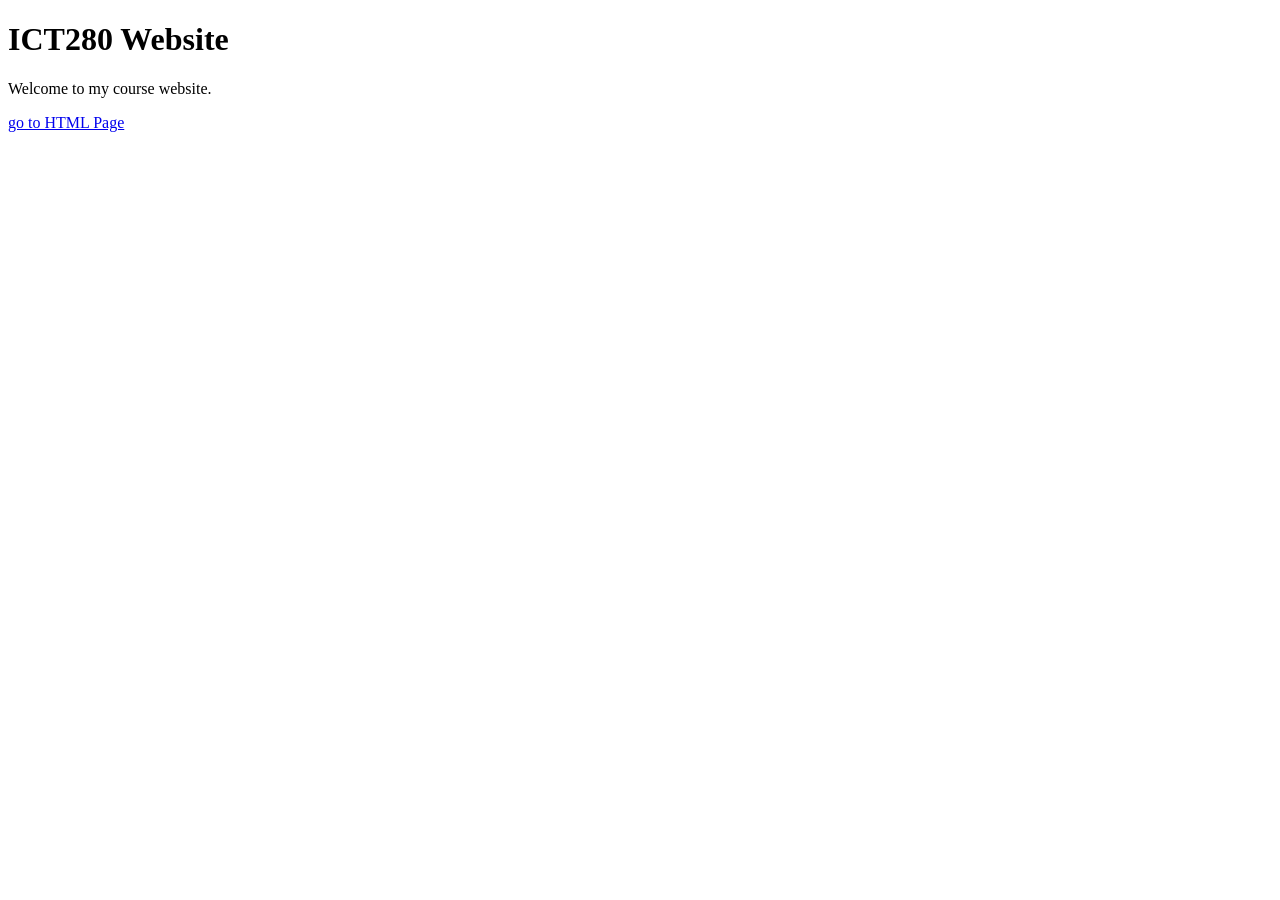
==== index.html @ d25c2275 "Added Project 2 HTML page" ====
<!DOCTYPE html>
<html>
<head>
    <title>ICT280 Home</title>
</head>
<body>

<h1>ICT280 Website</h1>

<p>Welcome to my course website.</p>

<a href="html/project2.html">go to HTML Page</a>

</body>
</html>
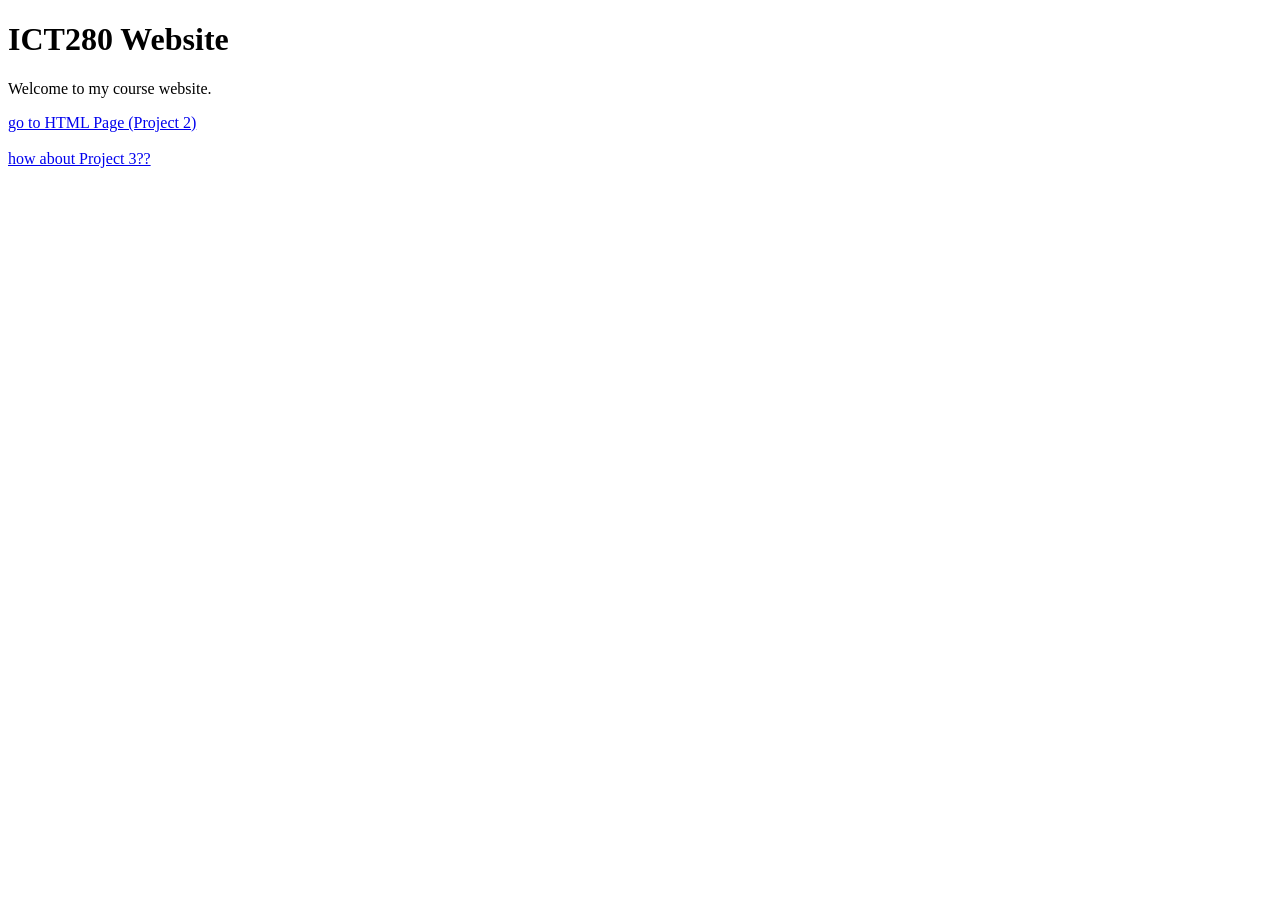
==== commit 6bfe237e: "Added Project 3" ====
--- a/index.html
+++ b/index.html
@@ -1,15 +1,18 @@
-<!DOCTYPE html>
-<html>
-<head>
-    <title>ICT280 Home</title>
-</head>
-<body>
-
-<h1>ICT280 Website</h1>
-
-<p>Welcome to my course website.</p>
-
-<a href="html/project2.html">go to HTML Page</a>
-
-</body>
+<!DOCTYPE html>
+<html>
+<head>
+    <title>ICT280 Home</title>
+</head>
+<body>
+
+<h1>ICT280 Website</h1>
+
+<p>Welcome to my course website.</p>
+
+<a href="html/project2.html">go to HTML Page (Project 2)</a>
+<br>
+<br>
+<a href="html/project3.html">how about Project 3??</a>
+
+</body>
 </html>
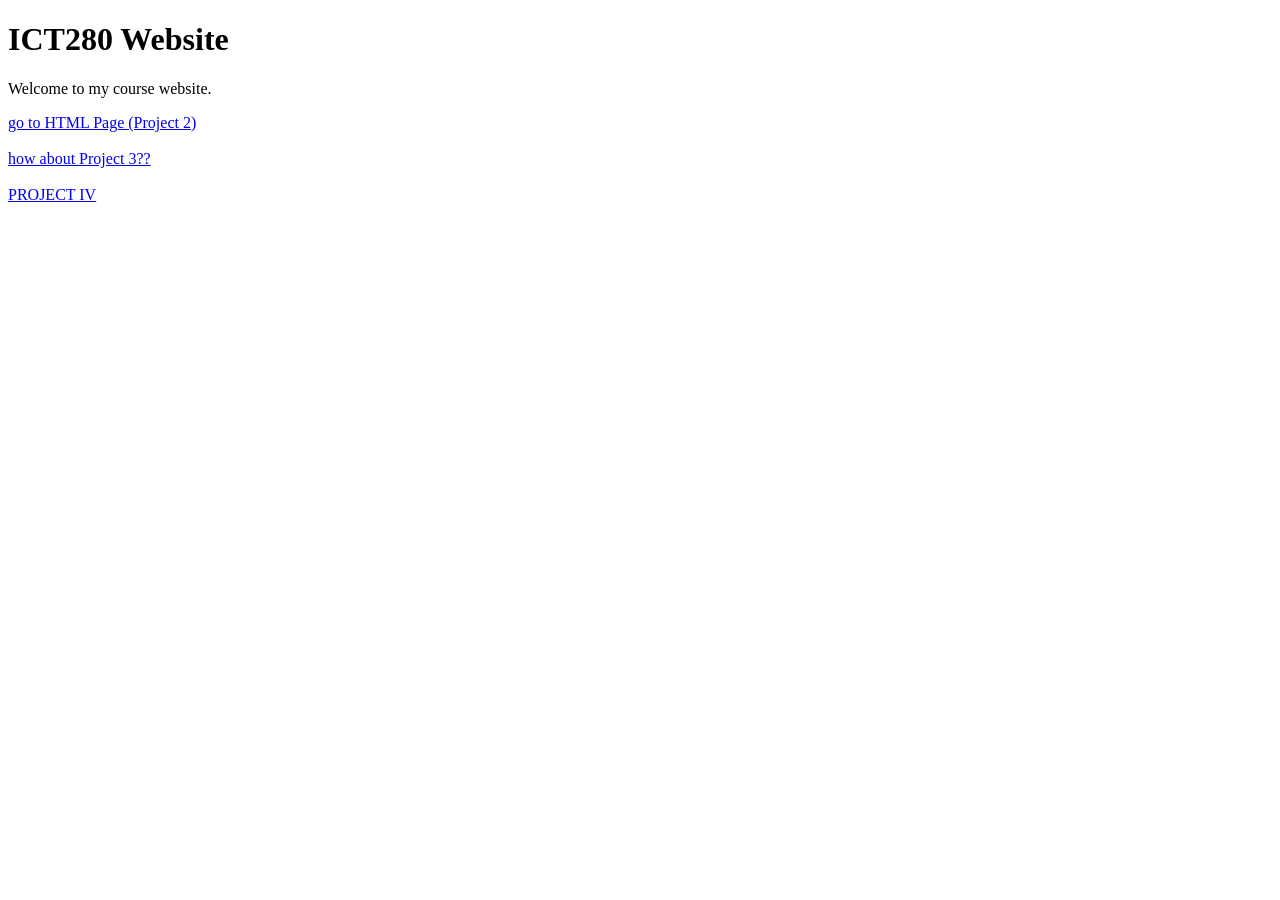
==== commit 0ba922d9: "Added Project4" ====
--- a/index.html
+++ b/index.html
@@ -13,6 +13,11 @@
 <br>
 <br>
 <a href="html/project3.html">how about Project 3??</a>
+<br>
+<br>
+<a href="Project4/Project4.html">PROJECT IV</a>
+<br>
+<br>
 
 </body>
 </html>
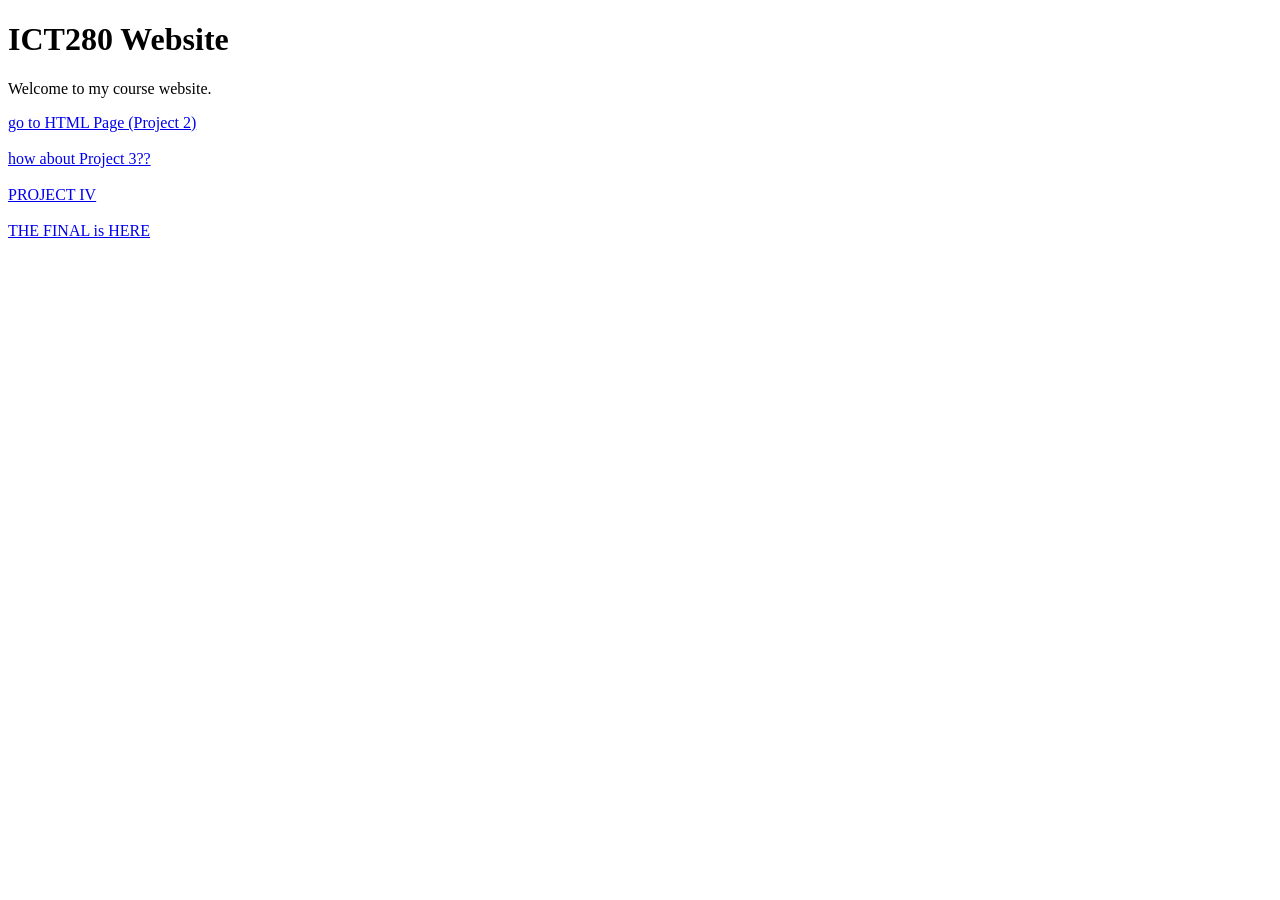
==== commit e56ee0f2: "Updated for Final" ====
--- a/index.html
+++ b/index.html
@@ -18,6 +18,7 @@
 <a href="Project4/Project4.html">PROJECT IV</a>
 <br>
 <br>
+<a href="https://jkirkness.github.io/jkirkness-final/">THE FINAL is HERE</a>
 
 </body>
 </html>
